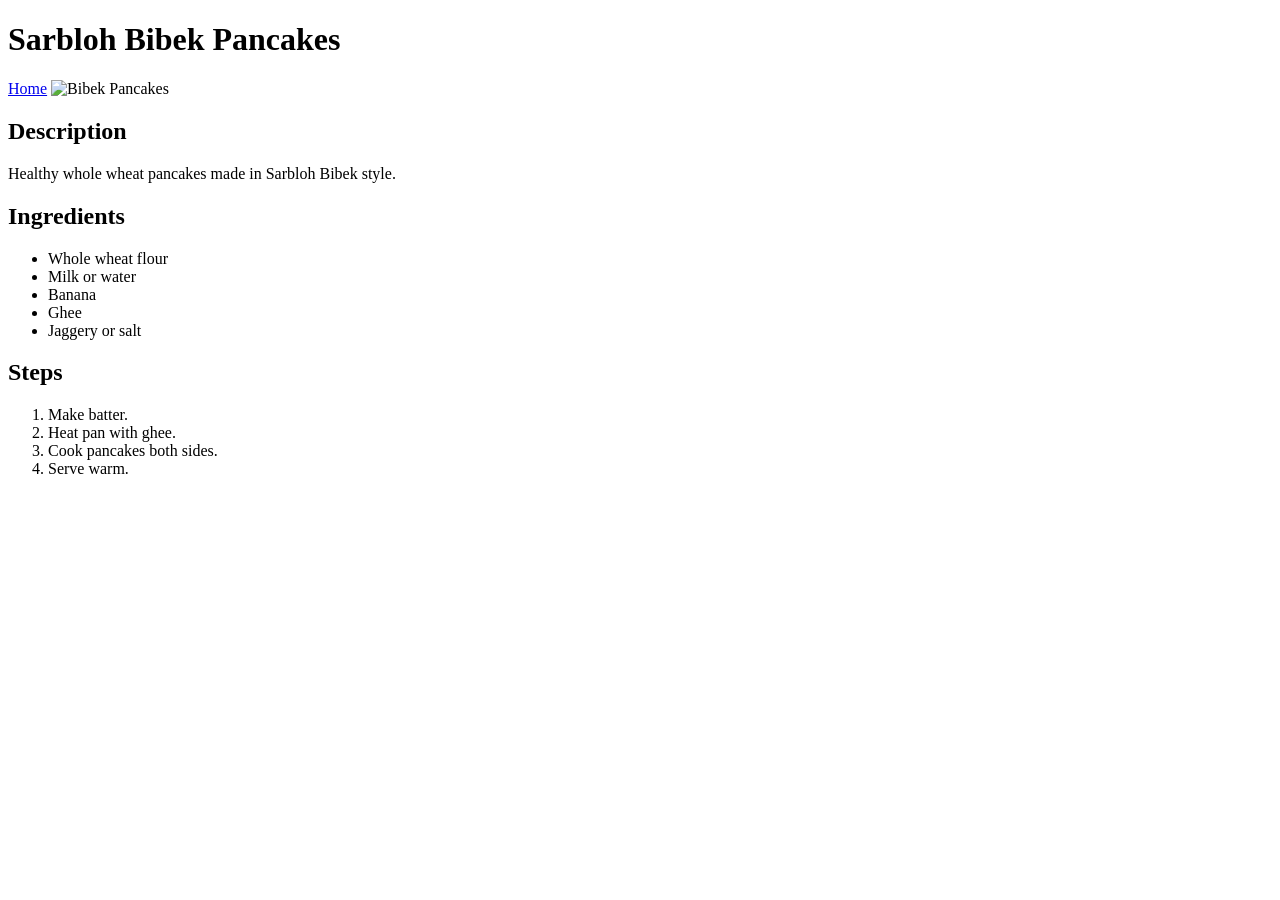
==== recipes/pancakes.html @ e1ad7806 "Add recipes and homepage Link external css" ====
<!DOCTYPE html>
<html lang="en">
<head>
    <meta charset="UTF-8">
    <meta name="viewport" content="width=device-width, initial-scale=1.0">
    <link rel="stylesheet" href="./styles.css">
    <title>Bibek Pancakes</title>
</head>
<body>
    <h1>Sarbloh Bibek Pancakes</h1>
    <a href="../index.html">Home</a>

    <img src="https://images.unsplash.com/photo-1587734513460-1c2f2f4b1f5a" alt="Bibek Pancakes" id="recipe-pic">

    <h2>Description</h2>
    <p>Healthy whole wheat pancakes made in Sarbloh Bibek style.</p>

    <h2>Ingredients</h2>
    <ul>
        <li>Whole wheat flour</li>
        <li>Milk or water</li>
        <li>Banana</li>
        <li>Ghee</li>
        <li>Jaggery or salt</li>
    </ul>

    <h2>Steps</h2>
    <ol>
        <li>Make batter.</li>
        <li>Heat pan with ghee.</li>
        <li>Cook pancakes both sides.</li>
        <li>Serve warm.</li>
    </ol>
</body>
</html>
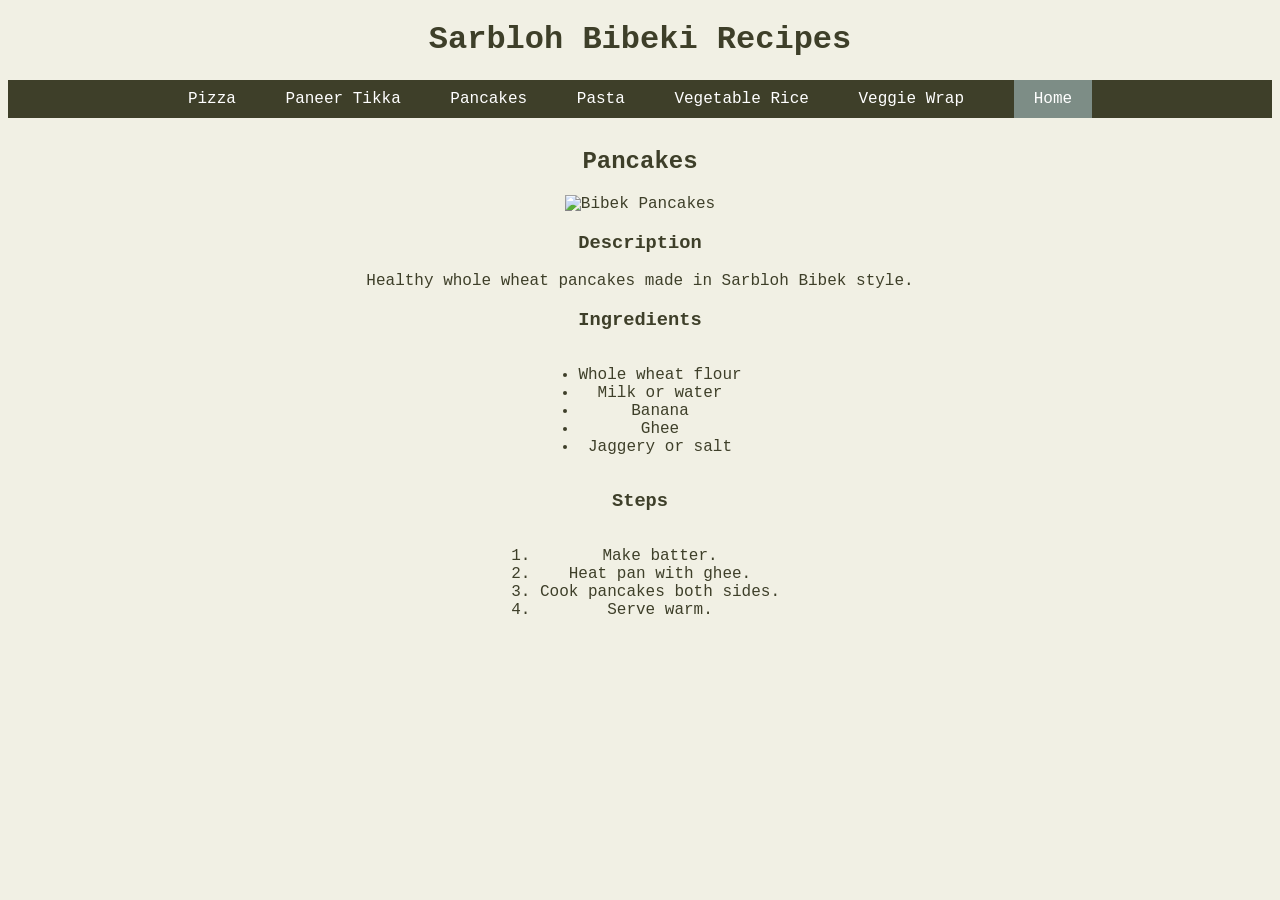
==== commit 6f0ce8c0: "Add CSS stylesheet Add new images For better user usability." ====
--- a/recipes/pancakes.html
+++ b/recipes/pancakes.html
@@ -3,33 +3,46 @@
 <head>
     <meta charset="UTF-8">
     <meta name="viewport" content="width=device-width, initial-scale=1.0">
-    <link rel="stylesheet" href="./styles.css">
+    <link rel="stylesheet" href="../styles.css">
     <title>Bibek Pancakes</title>
 </head>
 <body>
-    <h1>Sarbloh Bibek Pancakes</h1>
-    <a href="../index.html">Home</a>
 
-    <img src="https://images.unsplash.com/photo-1587734513460-1c2f2f4b1f5a" alt="Bibek Pancakes" id="recipe-pic">
+<header>
+    <h1>Sarbloh Bibeki Recipes</h1>
+    <nav class="index-nav">
+        <a href="recipes/pizza.html">Pizza</a>
+        <a href="recipes/paneer-tikka.html">Paneer Tikka</a>
+        <a href="recipes/pancakes.html">Pancakes</a>
+        <a href="recipes/pasta.html">Pasta</a>
+        <a href="recipes/vegetable-rice.html">Vegetable Rice</a>
+        <a href="recipes/veggie-wrap.html">Veggie Wrap</a>
+        <a href="index.html" class="home-btn">Home</a>
+    </nav>
+</header>
+<main>
+    <h2>Pancakes</h2>
+        <img src="https://img.buzzfeed.com/thumbnailer-prod-us-east-1/video-api/assets/132842.jpg?resize=1200:*" alt="Bibek Pancakes" class="recipe-pic">
+        <h3>Description</h3>
+        <p>Healthy whole wheat pancakes made in Sarbloh Bibek style.</p>
 
-    <h2>Description</h2>
-    <p>Healthy whole wheat pancakes made in Sarbloh Bibek style.</p>
+        <h3>Ingredients</h3>
+        <ul>
+            <li>Whole wheat flour</li>
+            <li>Milk or water</li>
+            <li>Banana</li>
+            <li>Ghee</li>
+            <li>Jaggery or salt</li>
+        </ul>
 
-    <h2>Ingredients</h2>
-    <ul>
-        <li>Whole wheat flour</li>
-        <li>Milk or water</li>
-        <li>Banana</li>
-        <li>Ghee</li>
-        <li>Jaggery or salt</li>
-    </ul>
+        <h3>Steps</h3>
+        <ol>
+            <li>Make batter.</li>
+            <li>Heat pan with ghee.</li>
+            <li>Cook pancakes both sides.</li>
+            <li>Serve warm.</li>
+        </ol>
+</main>
 
-    <h2>Steps</h2>
-    <ol>
-        <li>Make batter.</li>
-        <li>Heat pan with ghee.</li>
-        <li>Cook pancakes both sides.</li>
-        <li>Serve warm.</li>
-    </ol>
 </body>
 </html>
--- a/styles.css
+++ b/styles.css
@@ -0,0 +1,37 @@
+body {
+    text-align: center;
+    font-family: 'Courier New', Courier, monospace;
+    background-color: #F1F0E4;
+    color: #3E3F29;
+}
+
+.recipe-pic {
+    height: 500px;
+}
+
+.index-nav {
+    margin: 0px auto 30px auto;
+    background-color: #3E3F29;
+    padding: 10px 20px;
+}
+
+.index-nav a {
+    color: white;
+    text-decoration: none;
+    margin: 0px 20px;
+    width: 100%;
+}
+
+.index-nav a:hover {
+    color: #7D8D86;
+}
+
+.home-btn {
+  background-color: #7D8D86;
+  padding: 10px 20px;
+  margin-left: 0;
+}
+
+ul, ol {
+    display: inline-block;
+}
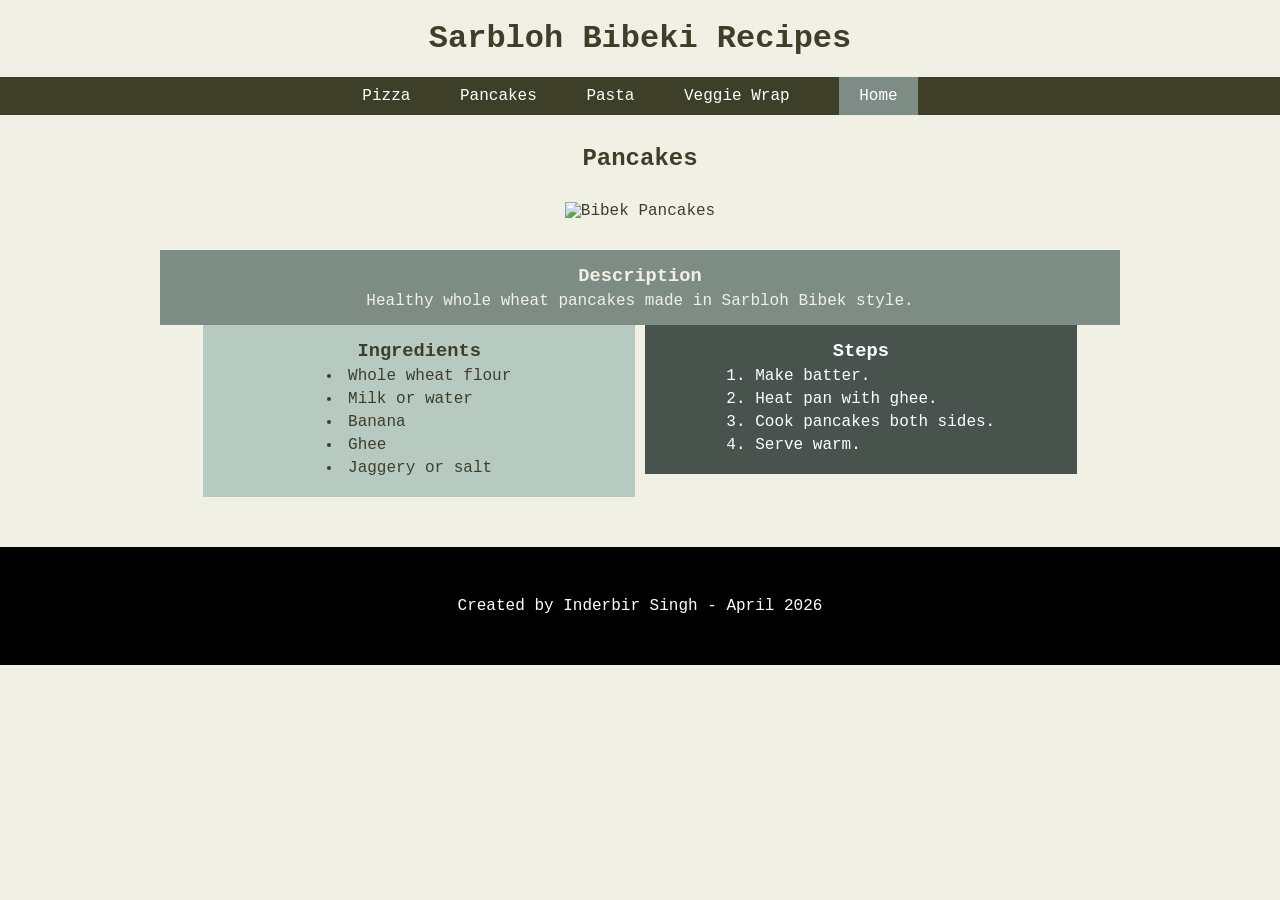
==== commit 4a31d6a4: "Update new layout to all recipes Update README" ====
--- a/recipes/pancakes.html
+++ b/recipes/pancakes.html
@@ -1,48 +1,64 @@
-<!DOCTYPE html>
+<!doctype html>
 <html lang="en">
-<head>
-    <meta charset="UTF-8">
-    <meta name="viewport" content="width=device-width, initial-scale=1.0">
-    <link rel="stylesheet" href="../styles.css">
+  <head>
+    <meta charset="UTF-8" />
+    <meta name="viewport" content="width=device-width, initial-scale=1.0" />
+    <link rel="stylesheet" href="../styles.css" />
     <title>Bibek Pancakes</title>
-</head>
-<body>
+  </head>
 
-<header>
-    <h1>Sarbloh Bibeki Recipes</h1>
-    <nav class="index-nav">
-        <a href="recipes/pizza.html">Pizza</a>
-        <a href="recipes/paneer-tikka.html">Paneer Tikka</a>
-        <a href="recipes/pancakes.html">Pancakes</a>
-        <a href="recipes/pasta.html">Pasta</a>
-        <a href="recipes/vegetable-rice.html">Vegetable Rice</a>
-        <a href="recipes/veggie-wrap.html">Veggie Wrap</a>
-        <a href="index.html" class="home-btn">Home</a>
-    </nav>
-</header>
-<main>
-    <h2>Pancakes</h2>
-        <img src="https://img.buzzfeed.com/thumbnailer-prod-us-east-1/video-api/assets/132842.jpg?resize=1200:*" alt="Bibek Pancakes" class="recipe-pic">
+  <body>
+    <header>
+      <h1>Sarbloh Bibeki Recipes</h1>
+      <nav class="index-nav">
+        <a href="pizza.html">Pizza</a>
+        <a href="pancakes.html">Pancakes</a>
+        <a href="pasta.html">Pasta</a>
+        <a href="veggie-wrap.html">Veggie Wrap</a>
+        <a href="../index.html" class="home-btn">Home</a>
+      </nav>
+    </header>
+
+    <main>
+      <div class="intro">
+        <h2 class="recipe-name">Pancakes</h2>
+
+        <img
+          src="https://img.buzzfeed.com/thumbnailer-prod-us-east-1/video-api/assets/132842.jpg?resize=1200:*"
+          alt="Bibek Pancakes"
+          class="recipe-pic"
+        />
+      </div>
+
+      <div class="desc">
         <h3>Description</h3>
         <p>Healthy whole wheat pancakes made in Sarbloh Bibek style.</p>
+      </div>
 
+      <div class="ingredients">
         <h3>Ingredients</h3>
         <ul>
-            <li>Whole wheat flour</li>
-            <li>Milk or water</li>
-            <li>Banana</li>
-            <li>Ghee</li>
-            <li>Jaggery or salt</li>
+          <li>Whole wheat flour</li>
+          <li>Milk or water</li>
+          <li>Banana</li>
+          <li>Ghee</li>
+          <li>Jaggery or salt</li>
         </ul>
+      </div>
 
+      <div class="steps">
         <h3>Steps</h3>
         <ol>
-            <li>Make batter.</li>
-            <li>Heat pan with ghee.</li>
-            <li>Cook pancakes both sides.</li>
-            <li>Serve warm.</li>
+          <li>Make batter.</li>
+          <li>Heat pan with ghee.</li>
+          <li>Cook pancakes both sides.</li>
+          <li>Serve warm.</li>
         </ol>
-</main>
+      </div>
+    </main>
 
-</body>
-</html>+    <footer>
+      <p>Created by Inderbir Singh - April 2026</p>
+    </footer>
+  </body>
+</html>
--- a/styles.css
+++ b/styles.css
@@ -1,8 +1,29 @@
+* {
+    margin: 0;
+    padding: 0;
+    box-sizing: border-box;
+}
+
 body {
     text-align: center;
     font-family: 'Courier New', Courier, monospace;
     background-color: #F1F0E4;
     color: #3E3F29;
+    overflow-x: hidden;
+}
+
+main {
+    width: 75%;
+    margin: 0px auto;
+}
+
+footer {
+    background-color: black;
+    color: white;
+    margin-top: 50px;
+    padding: 50px;
+    width: 100vw;
+    margin-bottom: 0px;
 }
 
 .recipe-pic {
@@ -10,7 +31,6 @@
 }
 
 .index-nav {
-    margin: 0px auto 30px auto;
     background-color: #3E3F29;
     padding: 10px 20px;
 }
@@ -34,4 +54,56 @@
 
 ul, ol {
     display: inline-block;
+    text-align: left;
+    list-style-position: inside;
+}
+
+h1 {
+    margin: 20px;
+}
+
+img {
+    margin-top: 30px;
+    margin-bottom: 0;
+}
+
+.desc {
+    background-color: #7D8D86;
+    color: #F1F0E4;
+    margin-top: 30px;
+    padding: 15px;
+}
+
+.intro {
+    margin-top: 30px;
+}
+
+.ingredients {
+    background-color: #b7cac2;
+    height: ;
+}
+
+.steps {
+    background-color: #48534e;
+    color: white;
+
+}
+
+.ingredients, .steps {
+    display: inline-block;
+    width: 45%;
+    vertical-align: top;
+    padding: 15px 50px;
+}
+
+header {
+    margin-bottom: 20px;
+}
+
+li {
+    margin-bottom: 5px;
+}
+
+h3 {
+    margin-bottom: 5px;
 }
